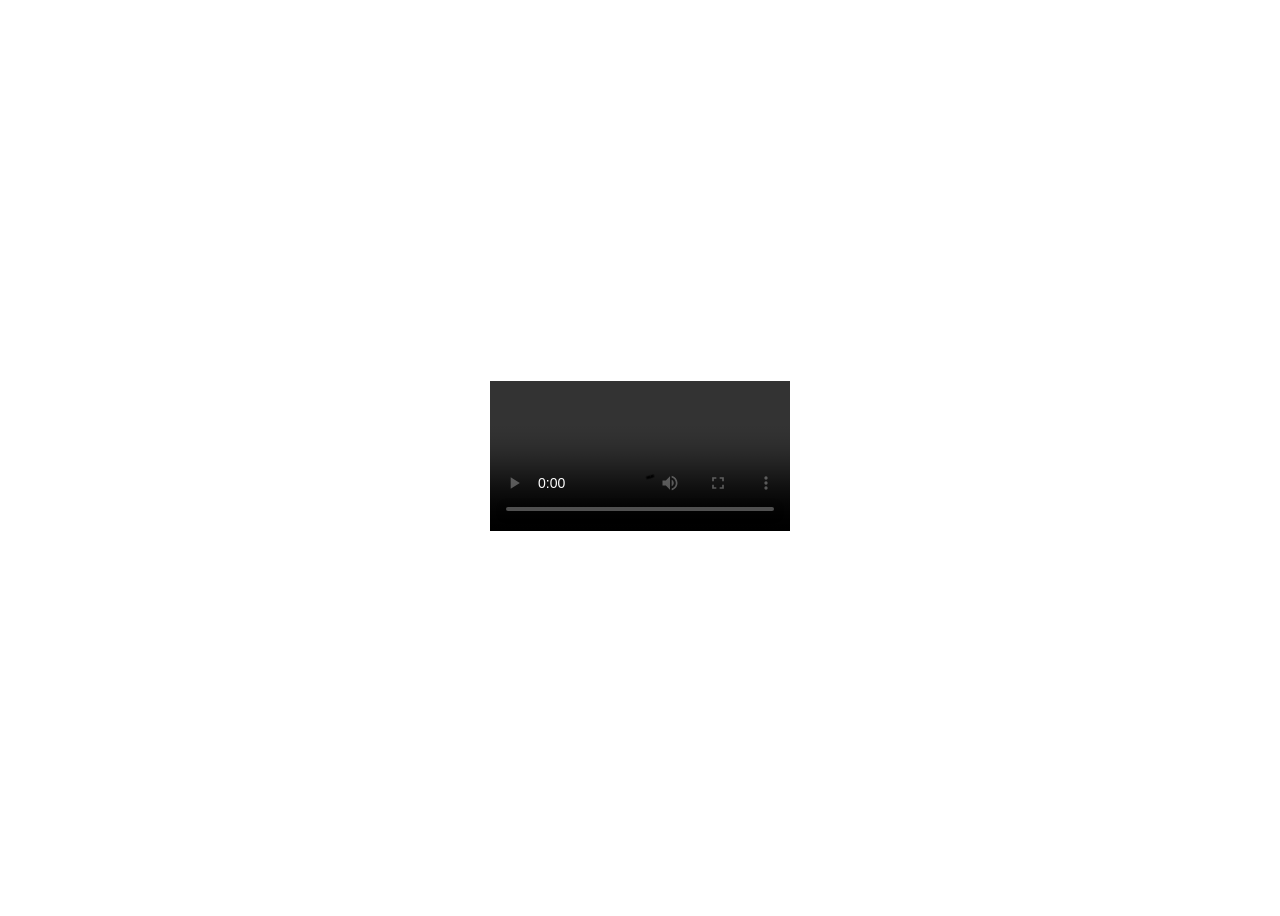
==== Videos/video-1.html @ 0b594694 "Bloqueo de videos En el archivo .html  se pueder ver el código que se debe usar para bloquear las de" ====
<!DOCTYPE html>
<html lang="en">
<head>
	<meta charset="UTF-8">
	<title>Video - Nutrición y Emociones</title>
	<link rel="stylesheet" href="style.css">
</head>
<body oncontextmenu="return false;">
		<div id="pre-video">
			<div id="video">
				<video width="100%" controls autoplay controlsList="nodownload">
				    <source src="vid/video-1.mp4" type="video/mp4">
				</video>
			</div>
		</div>

	<script src="script.js"></script>
</body>
</html>
---- Videos/style.css ----
*, html{
	overflow: hidden;
}

#pre-video{
	display: flex;
	justify-content: center;
	align-items: center;
	height: 100vh;
	width: 100%;
}

#video{
	max-width: 1280px;
	max-height: 720px;
}
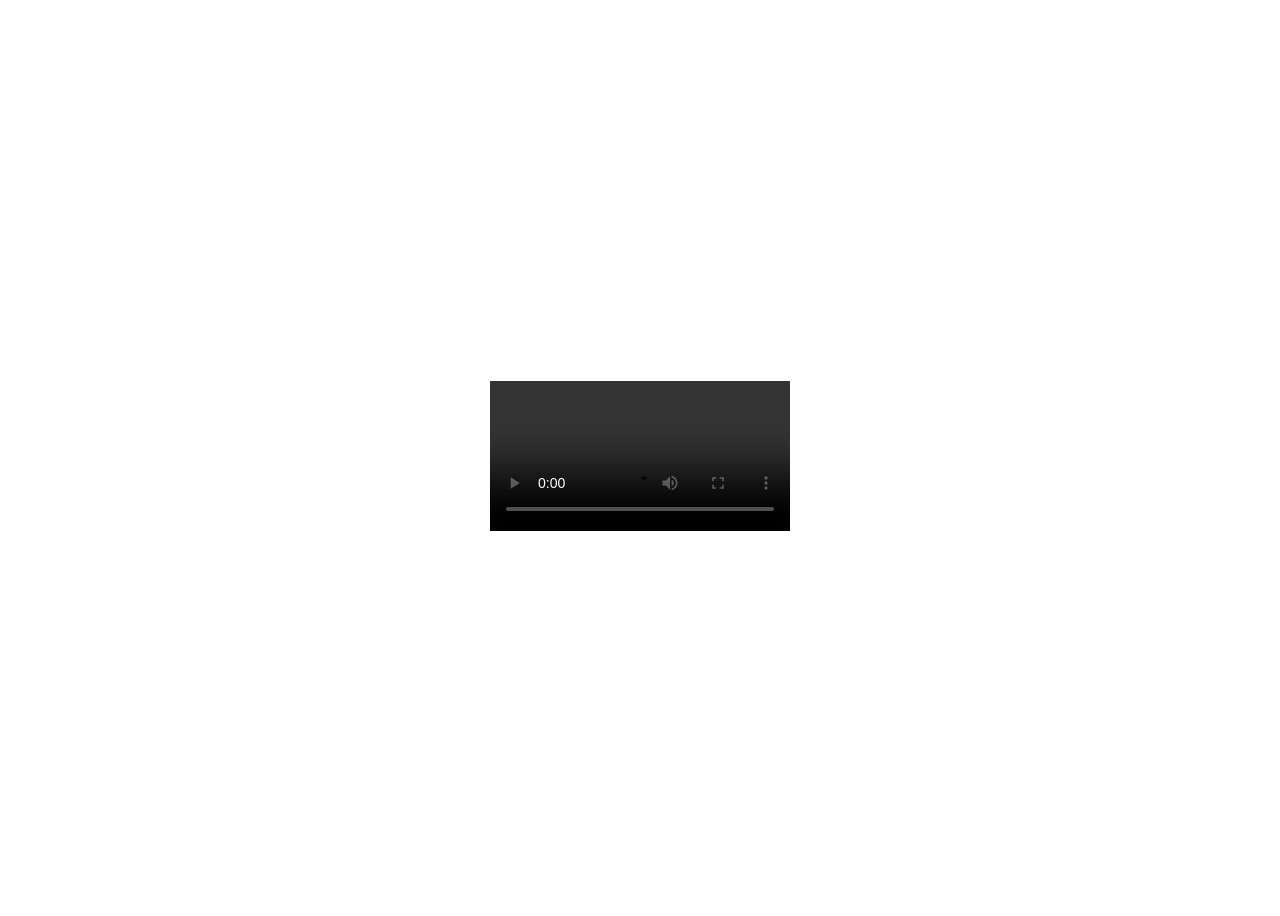
==== commit 34ecdd57: "Cambio archivo index Se removio el oncontextmenu del body para agregarlo a  script.js" ====
--- a/Videos/video-1.html
+++ b/Videos/video-1.html
@@ -5,7 +5,7 @@
 	<title>Video - Nutrición y Emociones</title>
 	<link rel="stylesheet" href="style.css">
 </head>
-<body oncontextmenu="return false;">
+<body>
 		<div id="pre-video">
 			<div id="video">
 				<video width="100%" controls autoplay controlsList="nodownload">
